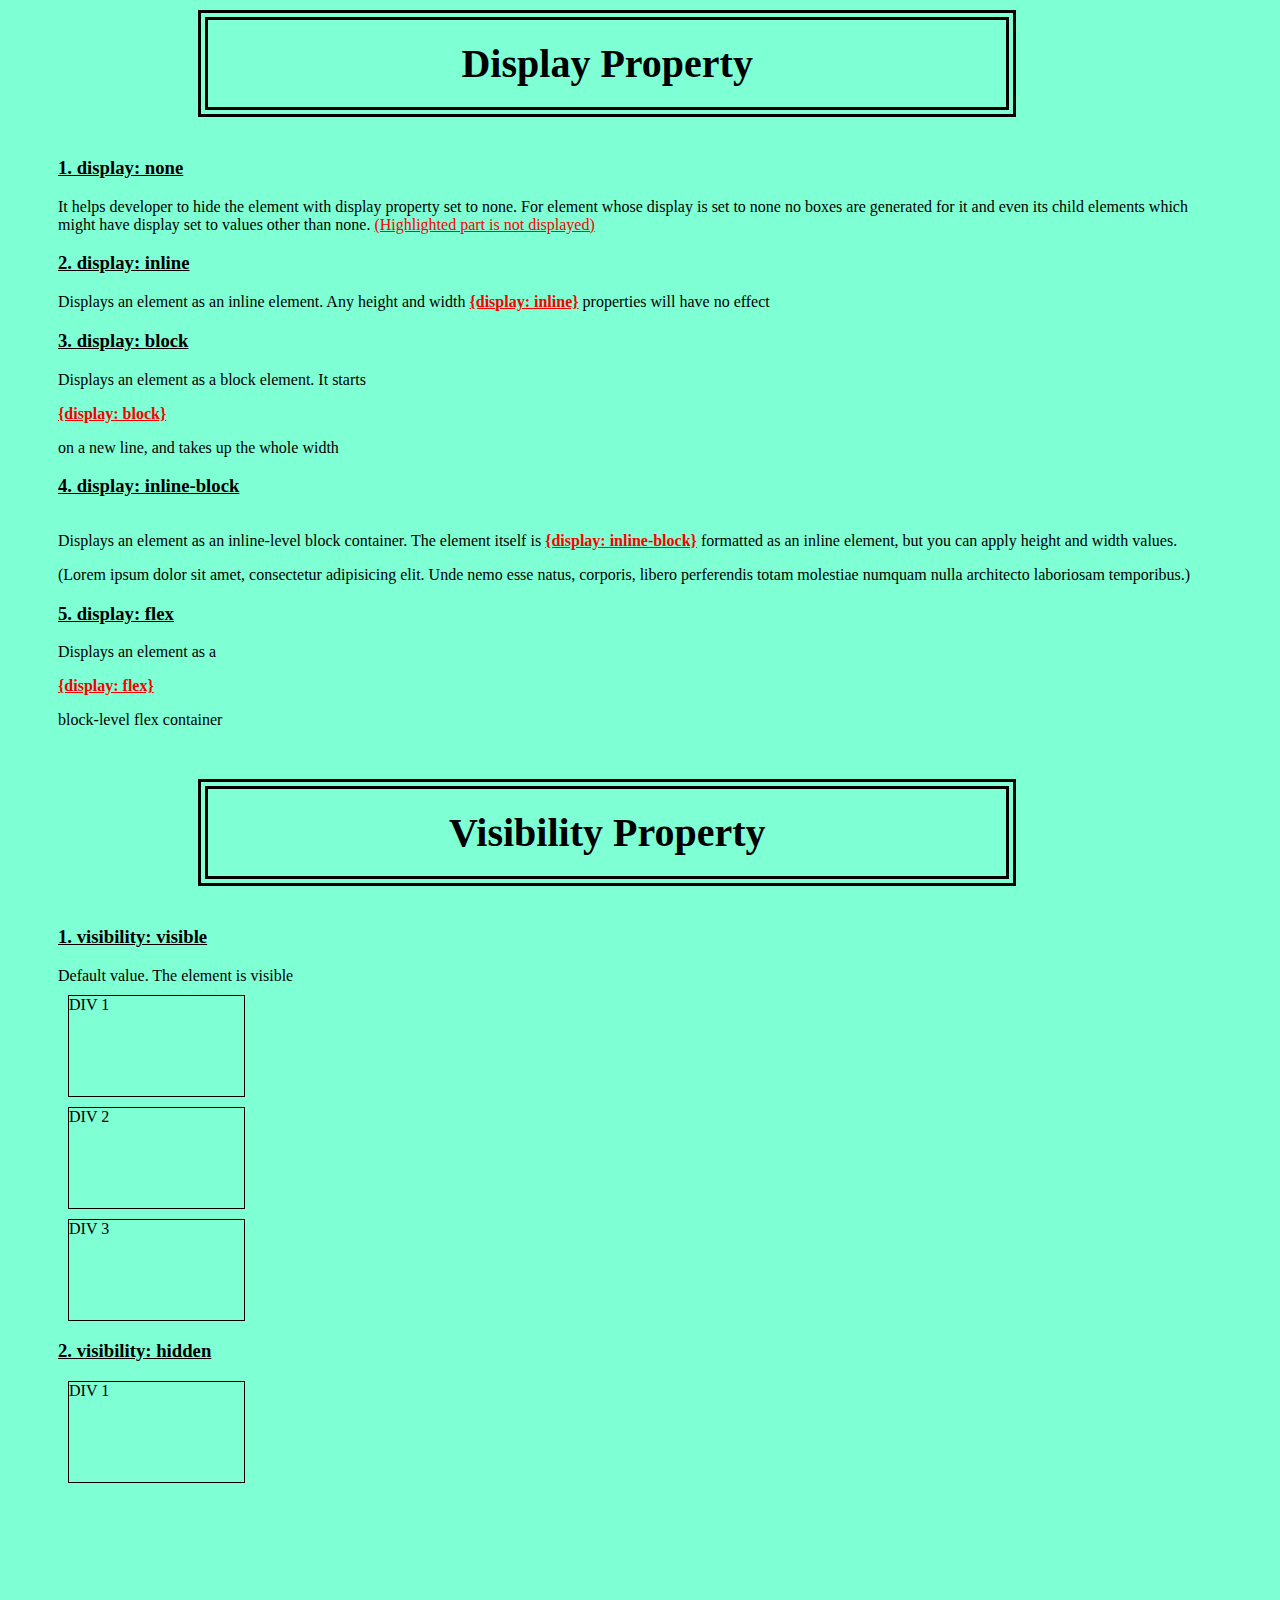
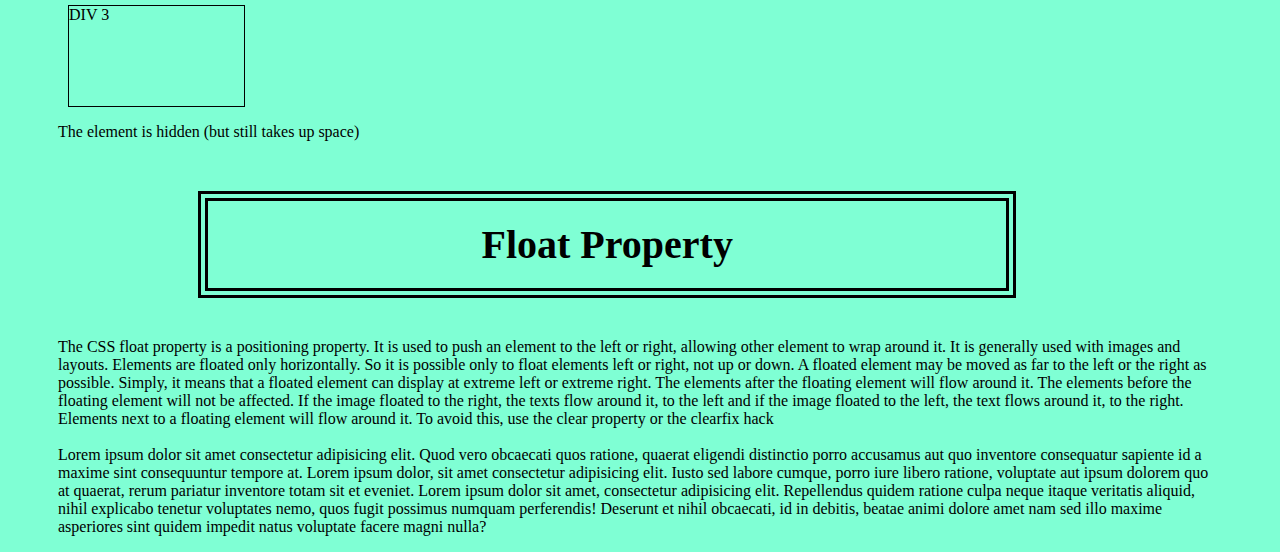
==== Assignment - 1/Display_Visibility_Float Property/index.html @ acba54af "formatted" ====
<!DOCTYPE html>
<html lang="en">
<head>
    <meta charset="UTF-8">
    <meta http-equiv="X-UA-Compatible" content="IE=edge">
    <meta name="viewport" content="width=device-width, initial-scale=1.0">
    <link rel="stylesheet" href="./style.css">
    <title>Display Property</title>
</head>
<body>
    <p class ="heading">
        <b>Display Property</b>
    </p>
    <div class = "container">
        <h3>1. display: none</h3>
        <span>It  helps developer to hide the element with display property set to none. For element whose display is set to none no <p id = "none"><b>ABC-XYZ</b></p> boxes are generated for it and even its child elements which might have display set to values other than none. <p id="inline">(Highlighted part is not displayed)</p></span>
        <h3>2. display: inline</h3>
        <span>Displays an element as an inline element. Any height and width <p id="inline"><b>{display: inline}</b></p> properties will have no effect</span>
        <h3>3. display: block</h3>
        <span>Displays an element as a block element. It starts <p id="block"><b>{display: block}</b></p> on a new line, and takes up the whole width</span>
        <h3>4. display: inline-block</h3>
        <span>Displays an element as an inline-level block container. The element itself is <p id="inline-block"><b>{display: inline-block}</b></p> formatted as an inline element, but you can apply height and width values. (Lorem ipsum dolor sit amet, consectetur adipisicing elit. Unde nemo esse natus, corporis, libero perferendis totam molestiae numquam nulla architecto laboriosam temporibus.)</span>
        <h3>5. display: flex</h3>
        <span>Displays an element as a <p id="flex"><b>{display: flex}</b></p> block-level flex container</span>
    </div>
    <p class ="heading" id = "visibility">
        <b> Visibility Property</b>
    </p>
    <div class="container">
        <h3>1. visibility: visible</h3>
        <span id="visible">Default value. The element is visible
            <div class="div1">DIV 1</div>
            <div class="div2">DIV 2</div>
            <div class="div3">DIV 3</div>
        </span>
        <h3>2. visibility: hidden</h3>
        <span id = "hidden">
            <div class="div1">DIV 1</div>
            <div class="div21">DIV 2</div>
            <div class="div3">DIV 3</div>
        </span>
        <p>The element is hidden (but still takes up space)</p>
    </div>
    <p class ="heading" id = "visibility">
        <b> Float Property</b>
    </p>
    <div class="container">
        <p>The CSS float property is a positioning property. It is used to push an element to the left or right, allowing other element to wrap around it. It is generally used with images and layouts. Elements are floated only horizontally. So it is possible only to float elements left or right, not up or down. A floated element may be moved as far to the left or the right as possible. Simply, it means that a floated element can display at extreme left or extreme right.
            The elements after the floating element will flow around it.
            The elements before the floating element will not be affected.
            If the image floated to the right, the texts flow around it, to the left and if the image floated to the left, the text flows around it, to the right.
            Elements next to a floating element will flow around it. To avoid this, use the clear property or the clearfix hack
            <br> <br>
            Lorem ipsum dolor sit amet consectetur adipisicing elit. Quod vero obcaecati quos ratione, quaerat eligendi distinctio porro accusamus aut quo inventore consequatur sapiente id a maxime sint consequuntur tempore at.
            Lorem ipsum dolor, sit amet consectetur adipisicing elit. Iusto sed labore cumque, porro iure libero ratione, voluptate aut ipsum dolorem quo at quaerat, rerum pariatur inventore totam sit et eveniet.
            Lorem ipsum dolor sit amet, consectetur adipisicing elit. Repellendus quidem ratione culpa neque itaque veritatis aliquid, nihil explicabo tenetur voluptates nemo, quos fugit possimus numquam perferendis! Deserunt et nihil obcaecati, id in debitis, beatae animi dolore amet nam sed illo maxime asperiores sint quidem impedit natus voluptate facere magni nulla?</p>
    </div>
</body>
</html>
---- Assignment - 1/Display_Visibility_Float Property/style.css ----
* {
    background-color: aquamarine;
}

.heading {
    display: flex;
    justify-content: center;
    padding: 20px;
    align-items: center;
    margin: 10px 0px 0px 190px;
    font-size: 40px;
    border: 10px;
    border-style: double;
    border-color: black;
    text-decoration: solid;
    width: 60%;
}

.container {
    margin: 40px 50px 0 50px;
}

h3 {
    text-decoration: underline;
}
#none {
    display: none; /* For element whose display is set to none no boxes are generated*/
    font: tomato;
}

#inline {
    display: inline; /* Displays an element as an inline element. Any height and width properties will have no effect
    */
    color: rgb(248, 0, 0);
    text-decoration: underline;
}

#block {
    display: block; /* Displays an element as a block element. It starts on a new line, and takes up the whole width*/
    color: rgb(248, 0, 0);
    text-decoration: underline;
}

#inline-block {
    display: inline-block; /* Displays an element as an inline-level block container. The element itself is formatted as an inline element, but you can apply height and width values.*/
    color: rgb(248, 0, 0);
    text-decoration: underline;
}

#flex {
    display: flex; /* Displays an element as a block-level flex container*/
    color: rgb(248, 0, 0);
    text-decoration: underline;
}

#visibility {
    margin-top: 50px;
}
 #visible {
     visibility: visible;
 }

 /* #hidden {
     visibility: hidden;
 } */

 .div1 {
    border:solid 1px;
    height:100px;
    width:15%;
    margin:10px;
    position: relative;
}
.div2 {
    border:solid 1px;
    height:100px;
    width:15%;
    margin:10px;
    position: relative;
}
.div3{
    border:solid 1px;
    height:100px;
    width:15%;
    margin:10px;
    position: relative;
}

.div21 {
    border:solid 1px;
    height:100px;
    width:15%;
    margin:10px;
    position: relative;
    visibility: hidden;
}
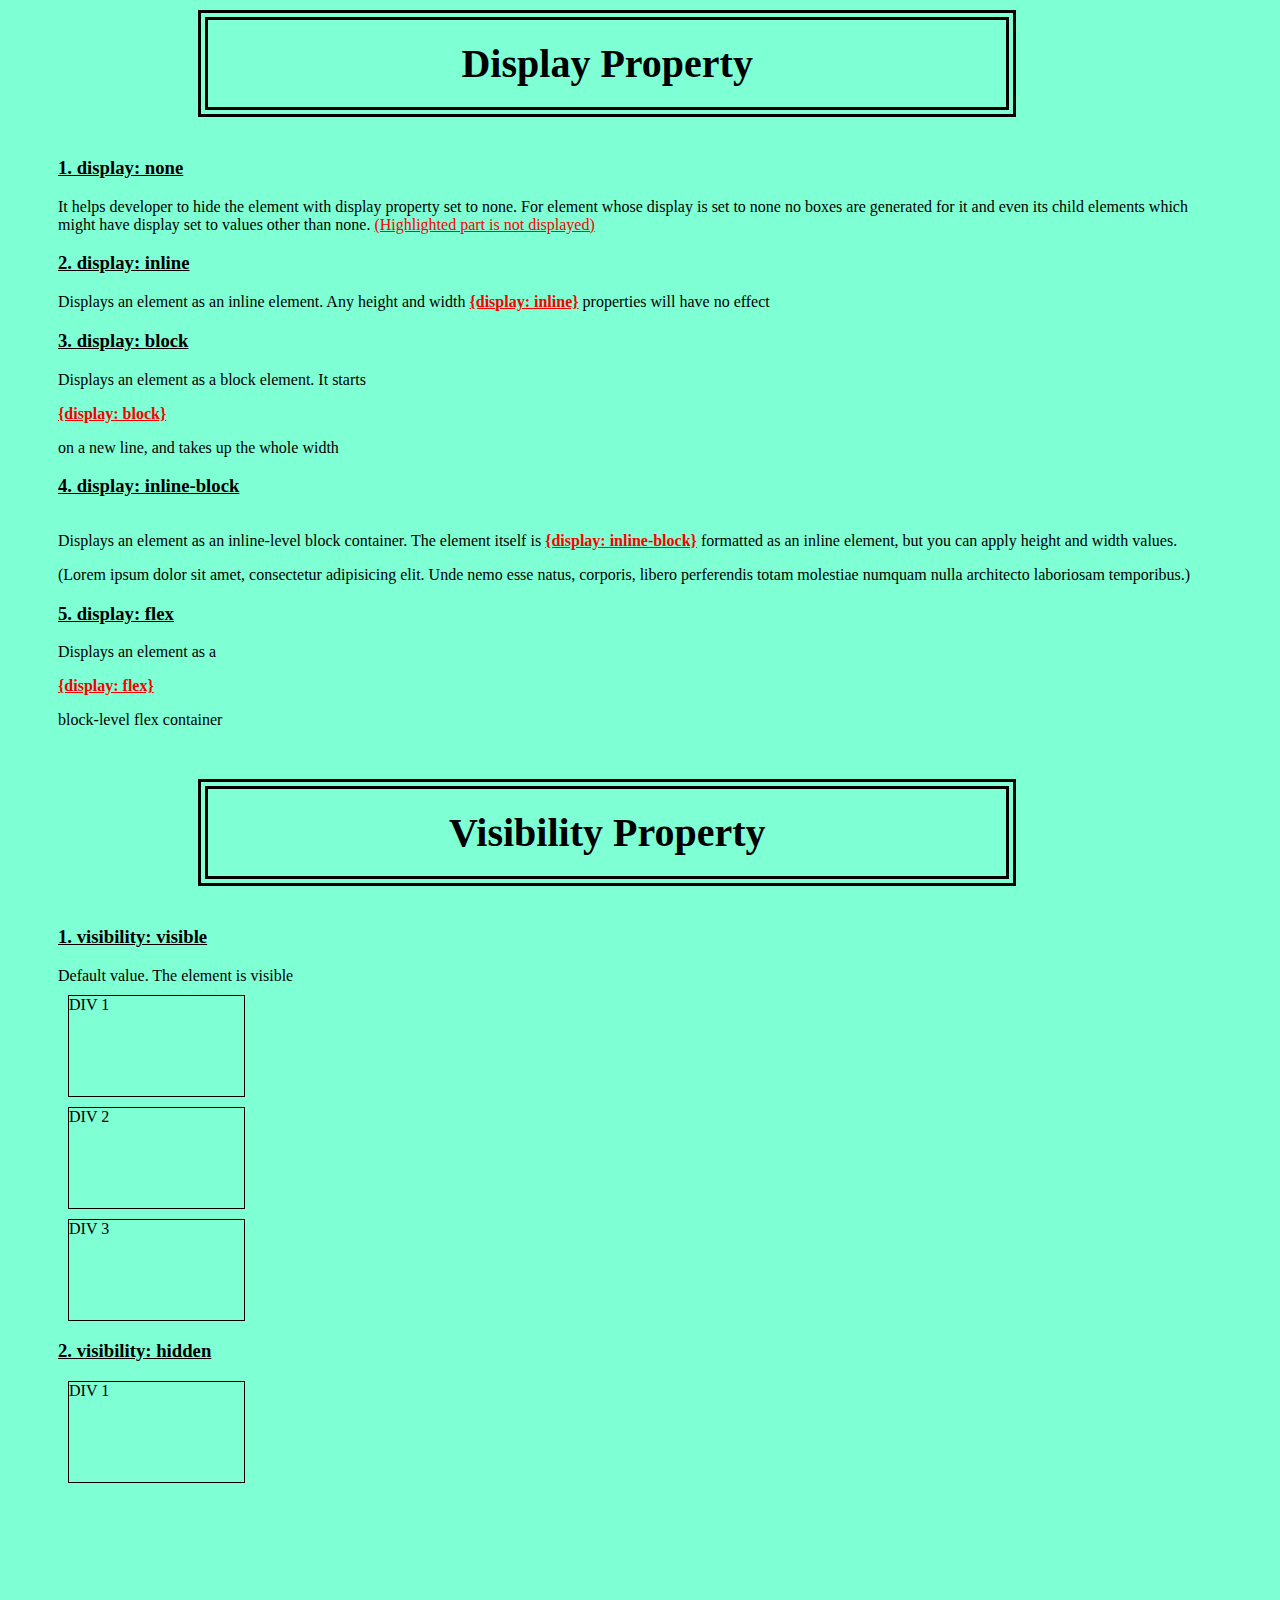
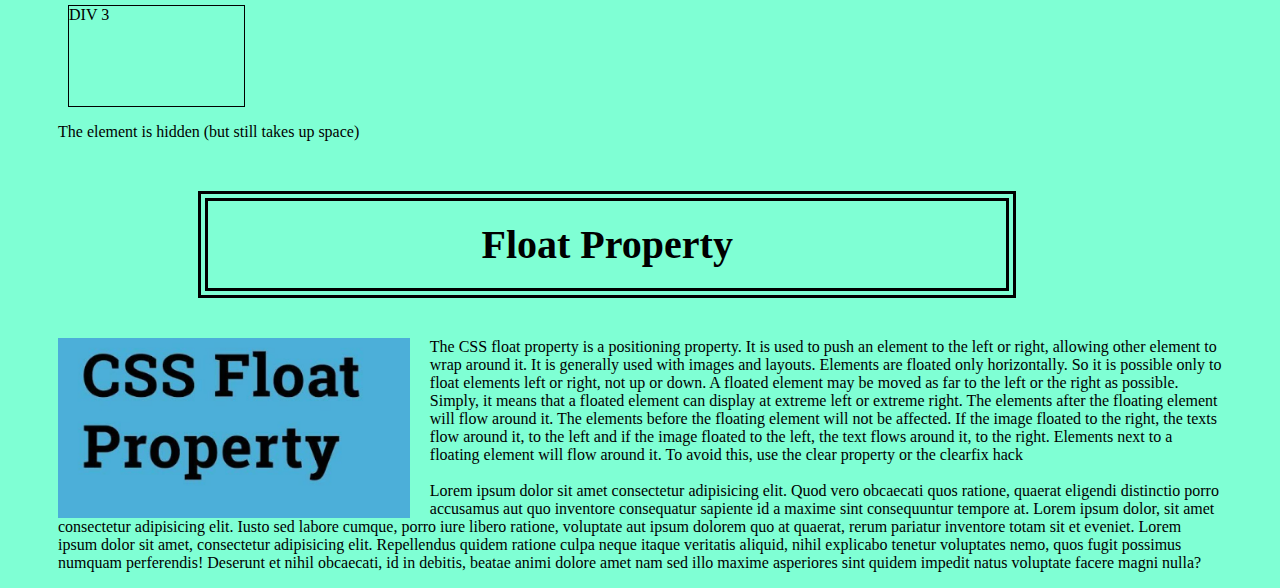
==== commit 4e3611ee: "add the float property" ====
--- a/Assignment - 1/Display_Visibility_Float Property/index.html
+++ b/Assignment - 1/Display_Visibility_Float Property/index.html
@@ -45,7 +45,7 @@
         <b> Float Property</b>
     </p>
     <div class="container">
-        <p>The CSS float property is a positioning property. It is used to push an element to the left or right, allowing other element to wrap around it. It is generally used with images and layouts. Elements are floated only horizontally. So it is possible only to float elements left or right, not up or down. A floated element may be moved as far to the left or the right as possible. Simply, it means that a floated element can display at extreme left or extreme right.
+        <p><img src="../assets/Screenshot 2022-04-20 131815.png" alt=""> The CSS float property is a positioning property. It is used to push an element to the left or right, allowing other element to wrap around it. It is generally used with images and layouts. Elements are floated only horizontally. So it is possible only to float elements left or right, not up or down. A floated element may be moved as far to the left or the right as possible. Simply, it means that a floated element can display at extreme left or extreme right.
             The elements after the floating element will flow around it.
             The elements before the floating element will not be affected.
             If the image floated to the right, the texts flow around it, to the left and if the image floated to the left, the text flows around it, to the right.
--- a/Assignment - 1/Display_Visibility_Float Property/style.css
+++ b/Assignment - 1/Display_Visibility_Float Property/style.css
@@ -93,4 +93,10 @@
     margin:10px;
     position: relative;
     visibility: hidden;
-}+}
+
+img {
+    float: left;
+    height: 20vh;
+    margin-right: 20px;
+  }